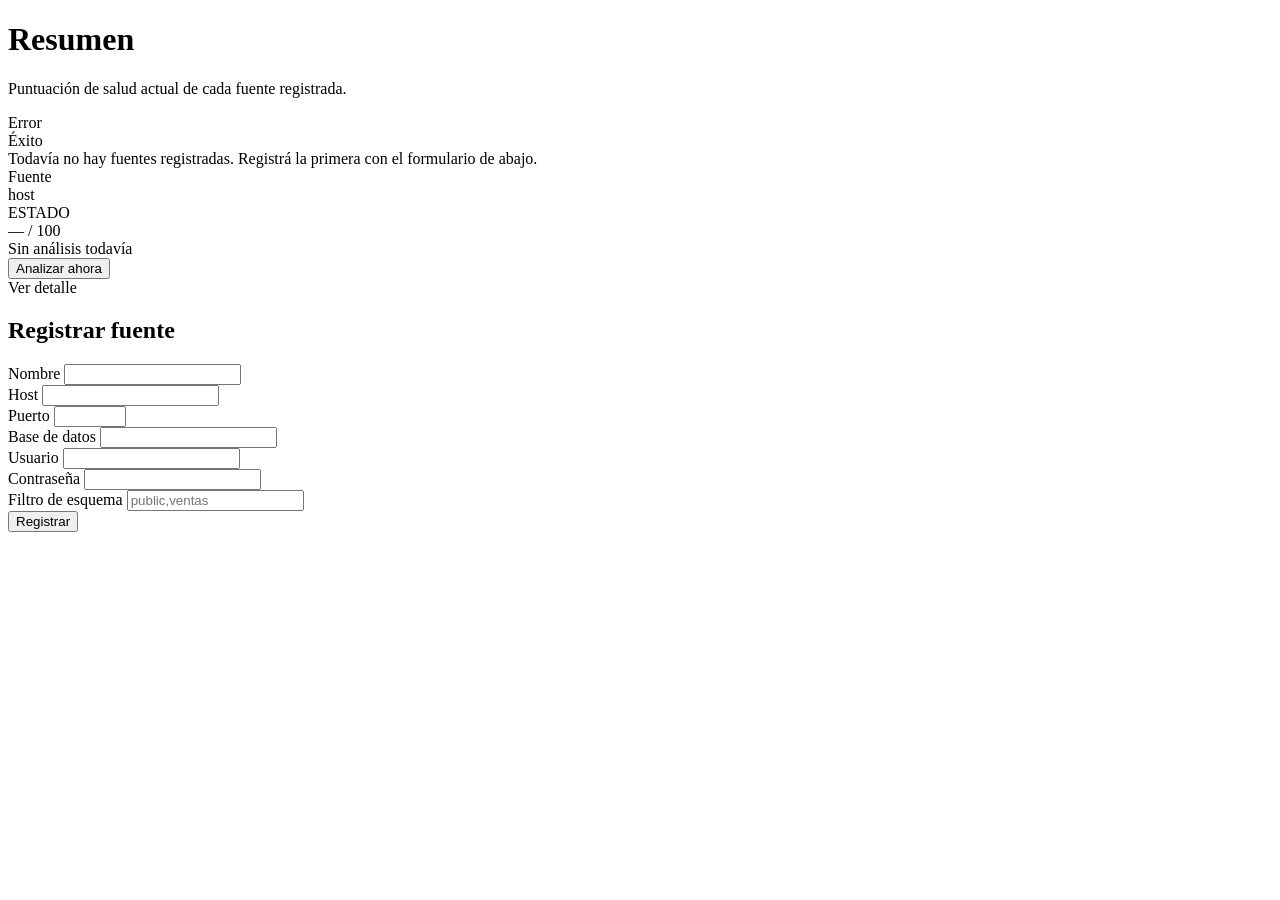
==== src/main/resources/templates/index.html @ 25f9cd34 "feat: RBAC + JWT reemplaza la Autenticacion Basica de un solo administrador Usuarios con rol ADMIN (" ====
<!DOCTYPE html>
<html xmlns:th="http://www.thymeleaf.org" xmlns:sec="http://www.thymeleaf.org/extras/spring-security" lang="es">
<head>
    <meta charset="UTF-8">
    <title>PostgresPulse — Resumen</title>
    <link rel="stylesheet" th:href="@{/panel.css}">
</head>
<body>
<div th:replace="~{fragmentos/nav :: barra}"></div>
<div class="contenido">
    <h1>Resumen</h1>
    <p class="meta">Puntuación de salud actual de cada fuente registrada.</p>

    <div th:if="${error}" class="banner banner-error" th:text="${error}">Error</div>
    <div th:if="${exito}" class="banner banner-exito" th:text="${exito}">Éxito</div>

    <div th:if="${#lists.isEmpty(fuentes)}" class="vacio">
        Todavía no hay fuentes registradas. Registrá la primera con el formulario de abajo.
    </div>

    <div class="tarjetas" th:unless="${#lists.isEmpty(fuentes)}">
        <div class="tarjeta tarjeta-fuente" th:each="item : ${fuentes}">
            <div class="nombre">
                <a th:href="@{/fuentes/{id}(id=${item.fuente.id})}" th:text="${item.fuente.nombre}">Fuente</a>
            </div>
            <div class="meta" th:text="${item.fuente.host} + ':' + ${item.fuente.puerto} + '/' + ${item.fuente.baseDeDatos}">host</div>
            <span class="badge" th:classappend="${item.fuente.estado}" th:text="${item.fuente.estado}">ESTADO</span>

            <div class="puntaje" th:if="${item.ultimoAnalisis != null and item.ultimoAnalisis.puntajeSalud != null}"
                 th:classappend="${item.ultimoAnalisis.estado}"
                 th:text="${item.ultimoAnalisis.puntajeSalud} + ' / 100'">— / 100</div>
            <div class="meta" th:unless="${item.ultimoAnalisis != null and item.ultimoAnalisis.puntajeSalud != null}">Sin análisis todavía</div>

            <div class="acciones">
                <form th:action="@{/fuentes/{id}/analizar(id=${item.fuente.id})}" method="post" sec:authorize="hasRole('ADMIN')">
                    <button type="submit" class="boton">Analizar ahora</button>
                </form>
                <a th:href="@{/fuentes/{id}(id=${item.fuente.id})}" class="boton boton-secundario">Ver detalle</a>
            </div>
        </div>
    </div>

    <h2 sec:authorize="hasRole('ADMIN')">Registrar fuente</h2>
    <form class="formulario" th:action="@{/fuentes}" th:object="${formulario}" method="post" sec:authorize="hasRole('ADMIN')">
        <div class="campo">
            <label for="nombre">Nombre</label>
            <input id="nombre" type="text" th:field="*{nombre}" required>
        </div>
        <div class="campo">
            <label for="host">Host</label>
            <input id="host" type="text" th:field="*{host}" required>
        </div>
        <div class="campo">
            <label for="puerto">Puerto</label>
            <input id="puerto" type="number" th:field="*{puerto}" min="1" max="65535" required>
        </div>
        <div class="campo">
            <label for="baseDeDatos">Base de datos</label>
            <input id="baseDeDatos" type="text" th:field="*{baseDeDatos}" required>
        </div>
        <div class="campo">
            <label for="usuario">Usuario</label>
            <input id="usuario" type="text" th:field="*{usuario}" required>
        </div>
        <div class="campo">
            <label for="contrasena">Contraseña</label>
            <input id="contrasena" type="password" th:field="*{contrasena}" required>
        </div>
        <div class="campo">
            <label for="filtroEsquema">Filtro de esquema</label>
            <input id="filtroEsquema" type="text" th:field="*{filtroEsquema}" placeholder="public,ventas">
        </div>
        <div class="campo">
            <button type="submit" class="boton">Registrar</button>
        </div>
    </form>
</div>
</body>
</html>
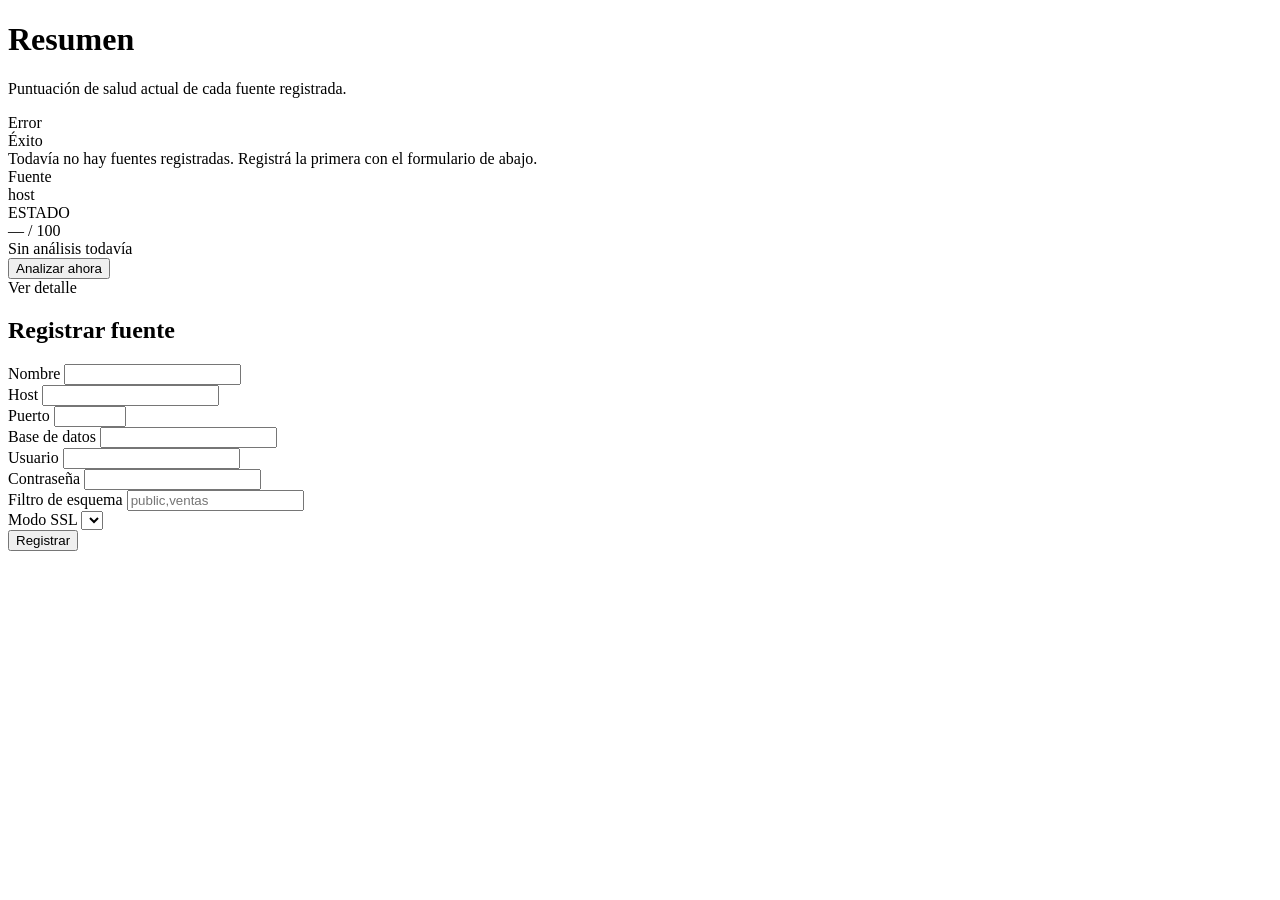
==== commit 00c4c8da: "feat: modo SSL/TLS configurable al conectar con la base objetivo Fuente ganaba un campo ssl_modo (mi" ====
--- a/src/main/resources/templates/index.html
+++ b/src/main/resources/templates/index.html
@@ -71,6 +71,13 @@
             <input id="filtroEsquema" type="text" th:field="*{filtroEsquema}" placeholder="public,ventas">
         </div>
         <div class="campo">
+            <label for="sslModo">Modo SSL</label>
+            <select id="sslModo" th:field="*{sslModo}">
+                <option th:each="modo : ${T(com.postgrespulse.dominio.SslModo).values()}"
+                        th:value="${modo}" th:text="${modo}"></option>
+            </select>
+        </div>
+        <div class="campo">
             <button type="submit" class="boton">Registrar</button>
         </div>
     </form>
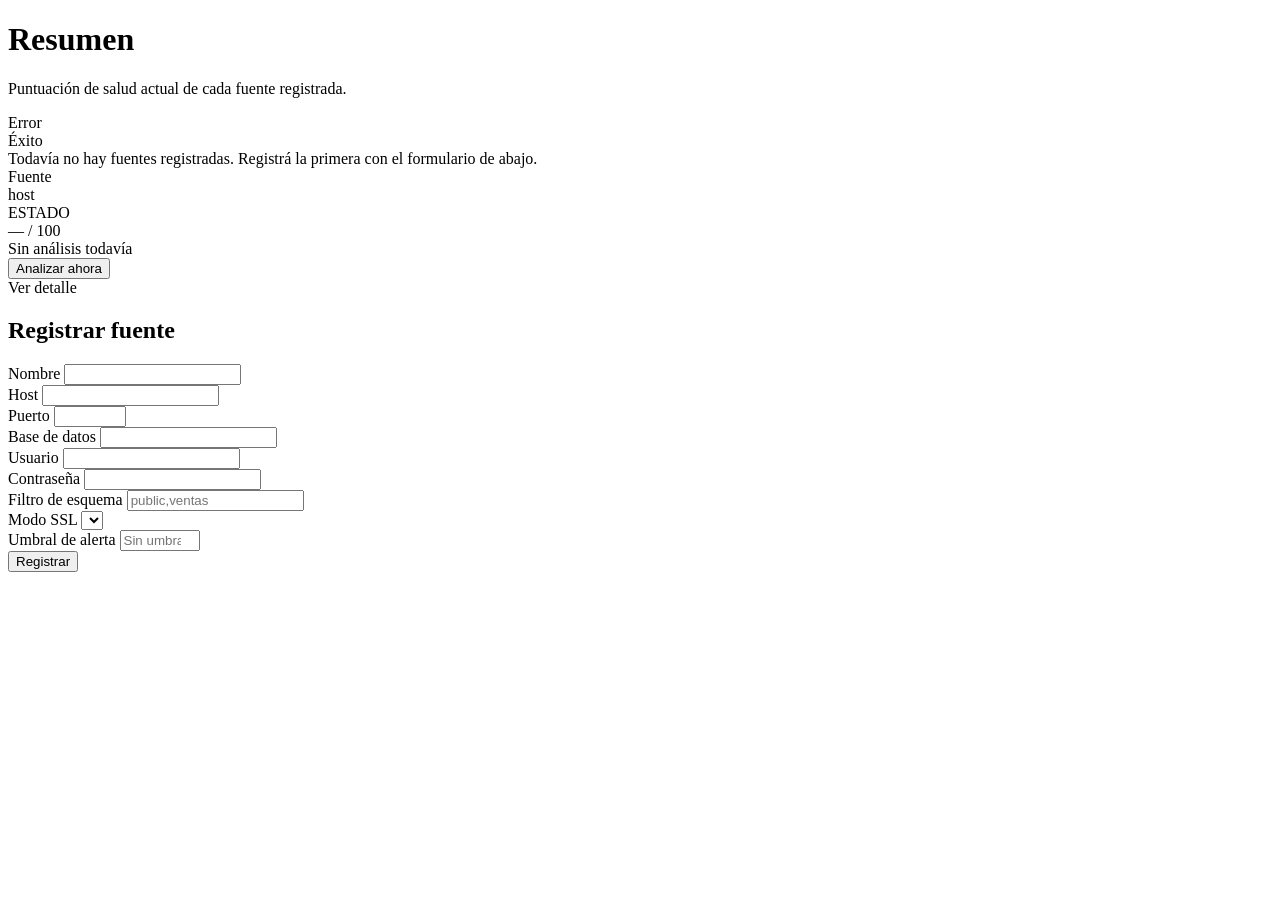
==== commit bcb7b6ab: "feat: alertas de salud por umbral (Email/Slack/PagerDuty) Cierra el primero de los dos items de "pro" ====
--- a/src/main/resources/templates/index.html
+++ b/src/main/resources/templates/index.html
@@ -9,7 +9,7 @@
 <div th:replace="~{fragmentos/nav :: barra}"></div>
 <div class="contenido">
     <h1>Resumen</h1>
-    <p class="meta">Puntuación de salud actual de cada fuente registrada.</p>
+    <p class="meta">Puntuación de salud actual de cada fuente registrada. <span data-actualizado-hace></span></p>
 
     <div th:if="${error}" class="banner banner-error" th:text="${error}">Error</div>
     <div th:if="${exito}" class="banner banner-exito" th:text="${exito}">Éxito</div>
@@ -19,17 +19,19 @@
     </div>
 
     <div class="tarjetas" th:unless="${#lists.isEmpty(fuentes)}">
-        <div class="tarjeta tarjeta-fuente" th:each="item : ${fuentes}">
+        <div class="tarjeta tarjeta-fuente" th:each="item : ${fuentes}" th:attr="data-fuente-id=${item.fuente.id}">
             <div class="nombre">
                 <a th:href="@{/fuentes/{id}(id=${item.fuente.id})}" th:text="${item.fuente.nombre}">Fuente</a>
             </div>
             <div class="meta" th:text="${item.fuente.host} + ':' + ${item.fuente.puerto} + '/' + ${item.fuente.baseDeDatos}">host</div>
-            <span class="badge" th:classappend="${item.fuente.estado}" th:text="${item.fuente.estado}">ESTADO</span>
+            <span class="badge js-estado-fuente" th:classappend="${item.fuente.estado}" th:text="${item.fuente.estado}">ESTADO</span>
 
-            <div class="puntaje" th:if="${item.ultimoAnalisis != null and item.ultimoAnalisis.puntajeSalud != null}"
-                 th:classappend="${item.ultimoAnalisis.estado}"
-                 th:text="${item.ultimoAnalisis.puntajeSalud} + ' / 100'">— / 100</div>
-            <div class="meta" th:unless="${item.ultimoAnalisis != null and item.ultimoAnalisis.puntajeSalud != null}">Sin análisis todavía</div>
+            <div class="js-puntaje-slot">
+                <div class="puntaje" th:if="${item.ultimoAnalisis != null and item.ultimoAnalisis.puntajeSalud != null}"
+                     th:classappend="${item.ultimoAnalisis.estado}"
+                     th:text="${item.ultimoAnalisis.puntajeSalud} + ' / 100'">— / 100</div>
+                <div class="meta" th:unless="${item.ultimoAnalisis != null and item.ultimoAnalisis.puntajeSalud != null}">Sin análisis todavía</div>
+            </div>
 
             <div class="acciones">
                 <form th:action="@{/fuentes/{id}/analizar(id=${item.fuente.id})}" method="post" sec:authorize="hasRole('ADMIN')">
@@ -78,9 +80,42 @@
             </select>
         </div>
         <div class="campo">
+            <label for="umbralAlerta">Umbral de alerta</label>
+            <input id="umbralAlerta" type="number" step="0.01" min="0" max="100"
+                   th:field="*{umbralAlerta}" placeholder="Sin umbral = sin alertas">
+        </div>
+        <div class="campo">
             <button type="submit" class="boton">Registrar</button>
         </div>
     </form>
 </div>
+
+<script th:src="@{/panel.js}"></script>
+<script>
+    PostgresPulsePanel.iniciarPoll('/resumen-panel', (fuentes) => {
+        fuentes.forEach((item) => {
+            const tarjeta = document.querySelector('[data-fuente-id="' + item.fuente.id + '"]');
+            if (!tarjeta) {
+                return;
+            }
+            const badge = tarjeta.querySelector('.js-estado-fuente');
+            badge.textContent = item.fuente.estado;
+            badge.className = 'badge js-estado-fuente ' + item.fuente.estado;
+
+            const slot = tarjeta.querySelector('.js-puntaje-slot');
+            slot.innerHTML = '';
+            const puntaje = item.ultimoAnalisis ? item.ultimoAnalisis.puntajeSalud : null;
+            const nodo = document.createElement('div');
+            if (puntaje != null) {
+                nodo.className = 'puntaje ' + item.ultimoAnalisis.estado;
+                nodo.textContent = puntaje + ' / 100';
+            } else {
+                nodo.className = 'meta';
+                nodo.textContent = 'Sin análisis todavía';
+            }
+            slot.appendChild(nodo);
+        });
+    });
+</script>
 </body>
 </html>
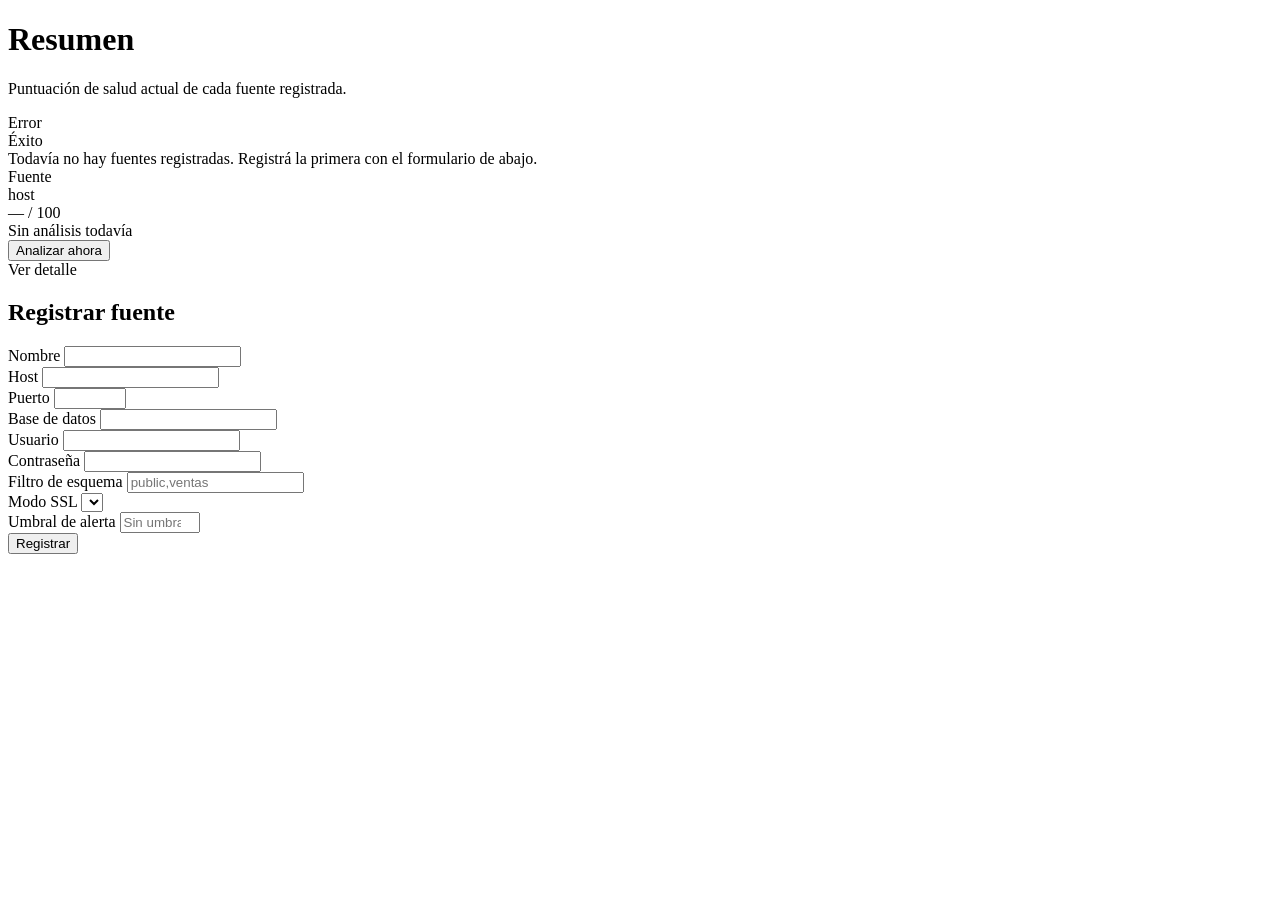
==== commit 48aef656: "feat: rediseño iOS liquid glass del panel con selector de tema claro/oscuro Nuevo lenguaje visual (v" ====
--- a/src/main/resources/templates/index.html
+++ b/src/main/resources/templates/index.html
@@ -3,6 +3,7 @@
 <head>
     <meta charset="UTF-8">
     <title>PostgresPulse — Resumen</title>
+    <th:block th:replace="~{fragmentos/tema :: script}"></th:block>
     <link rel="stylesheet" th:href="@{/panel.css}">
 </head>
 <body>
@@ -24,7 +25,7 @@
                 <a th:href="@{/fuentes/{id}(id=${item.fuente.id})}" th:text="${item.fuente.nombre}">Fuente</a>
             </div>
             <div class="meta" th:text="${item.fuente.host} + ':' + ${item.fuente.puerto} + '/' + ${item.fuente.baseDeDatos}">host</div>
-            <span class="badge js-estado-fuente" th:classappend="${item.fuente.estado}" th:text="${item.fuente.estado}">ESTADO</span>
+            <span class="badge js-estado-fuente" th:classappend="${item.fuente.estado}"><th:block th:replace="~{fragmentos/estado :: etiqueta(${item.fuente.estado})}"></th:block></span>
 
             <div class="js-puntaje-slot">
                 <div class="puntaje" th:if="${item.ultimoAnalisis != null and item.ultimoAnalisis.puntajeSalud != null}"
@@ -34,7 +35,7 @@
             </div>
 
             <div class="acciones">
-                <form th:action="@{/fuentes/{id}/analizar(id=${item.fuente.id})}" method="post" sec:authorize="hasRole('ADMIN')">
+                <form th:action="@{/fuentes/{id}/analizar(id=${item.fuente.id})}" method="post">
                     <button type="submit" class="boton">Analizar ahora</button>
                 </form>
                 <a th:href="@{/fuentes/{id}(id=${item.fuente.id})}" class="boton boton-secundario">Ver detalle</a>
@@ -42,8 +43,8 @@
         </div>
     </div>
 
-    <h2 sec:authorize="hasRole('ADMIN')">Registrar fuente</h2>
-    <form class="formulario" th:action="@{/fuentes}" th:object="${formulario}" method="post" sec:authorize="hasRole('ADMIN')">
+    <h2>Registrar fuente</h2>
+    <form class="formulario" th:action="@{/fuentes}" th:object="${formulario}" method="post">
         <div class="campo">
             <label for="nombre">Nombre</label>
             <input id="nombre" type="text" th:field="*{nombre}" required>
@@ -92,6 +93,7 @@
 
 <script th:src="@{/panel.js}"></script>
 <script>
+    PostgresPulsePanel.iniciarTema();
     PostgresPulsePanel.iniciarPoll('/resumen-panel', (fuentes) => {
         fuentes.forEach((item) => {
             const tarjeta = document.querySelector('[data-fuente-id="' + item.fuente.id + '"]');
@@ -99,7 +101,7 @@
                 return;
             }
             const badge = tarjeta.querySelector('.js-estado-fuente');
-            badge.textContent = item.fuente.estado;
+            badge.textContent = PostgresPulsePanel.etiquetaEstado(item.fuente.estado);
             badge.className = 'badge js-estado-fuente ' + item.fuente.estado;
 
             const slot = tarjeta.querySelector('.js-puntaje-slot');
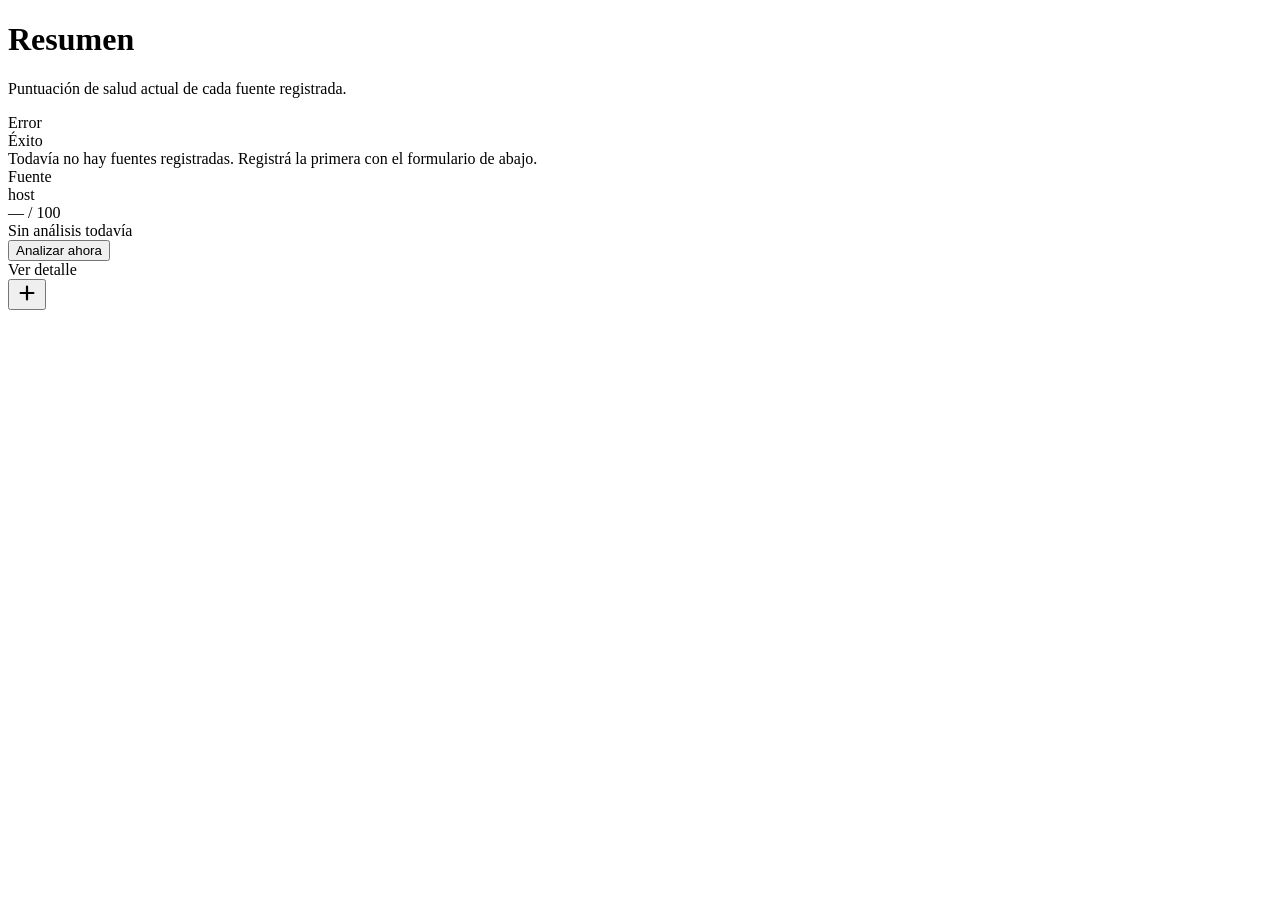
==== commit 83b248eb: "feat(panel): hoja flotante para Registrar fuente, revierte CORS explicito, versiona SPECS.md FAB + h" ====
--- a/src/main/resources/templates/index.html
+++ b/src/main/resources/templates/index.html
@@ -2,6 +2,7 @@
 <html xmlns:th="http://www.thymeleaf.org" xmlns:sec="http://www.thymeleaf.org/extras/spring-security" lang="es">
 <head>
     <meta charset="UTF-8">
+    <meta name="viewport" content="width=device-width, initial-scale=1">
     <title>PostgresPulse — Resumen</title>
     <th:block th:replace="~{fragmentos/tema :: script}"></th:block>
     <link rel="stylesheet" th:href="@{/panel.css}">
@@ -25,9 +26,9 @@
                 <a th:href="@{/fuentes/{id}(id=${item.fuente.id})}" th:text="${item.fuente.nombre}">Fuente</a>
             </div>
             <div class="meta" th:text="${item.fuente.host} + ':' + ${item.fuente.puerto} + '/' + ${item.fuente.baseDeDatos}">host</div>
-            <span class="badge js-estado-fuente" th:classappend="${item.fuente.estado}"><th:block th:replace="~{fragmentos/estado :: etiqueta(${item.fuente.estado})}"></th:block></span>
+            <span class="badge js-estado-fuente" aria-live="polite" th:classappend="${item.fuente.estado}"><th:block th:replace="~{fragmentos/estado :: etiqueta(${item.fuente.estado})}"></th:block></span>
 
-            <div class="js-puntaje-slot">
+            <div class="js-puntaje-slot" aria-live="polite">
                 <div class="puntaje" th:if="${item.ultimoAnalisis != null and item.ultimoAnalisis.puntajeSalud != null}"
                      th:classappend="${item.ultimoAnalisis.estado}"
                      th:text="${item.ultimoAnalisis.puntajeSalud} + ' / 100'">— / 100</div>
@@ -43,7 +44,22 @@
         </div>
     </div>
 
-    <h2>Registrar fuente</h2>
+    <button type="button" id="botonRegistrarFuente" class="fab" aria-haspopup="dialog"
+            aria-controls="hojaRegistrarFuente" aria-label="Registrar fuente">
+        <svg width="22" height="22" viewBox="0 0 24 24" fill="none" stroke="currentColor" stroke-width="2.4"
+             stroke-linecap="round" stroke-linejoin="round"><path d="M12 5v14M5 12h14"/></svg>
+    </button>
+</div>
+
+<div id="hojaFondo" class="hoja-fondo" hidden></div>
+<div id="hojaRegistrarFuente" class="hoja" role="dialog" aria-modal="true" aria-labelledby="tituloRegistrarFuente" hidden>
+    <div class="hoja-cabecera">
+        <h2 id="tituloRegistrarFuente">Registrar fuente</h2>
+        <button type="button" id="botonCerrarHoja" class="boton-cerrar-hoja" aria-label="Cerrar">
+            <svg width="18" height="18" viewBox="0 0 24 24" fill="none" stroke="currentColor" stroke-width="2.4"
+                 stroke-linecap="round" stroke-linejoin="round"><path d="M6 6l12 12M18 6L6 18"/></svg>
+        </button>
+    </div>
     <form class="formulario" th:action="@{/fuentes}" th:object="${formulario}" method="post">
         <div class="campo">
             <label for="nombre">Nombre</label>
@@ -94,6 +110,12 @@
 <script th:src="@{/panel.js}"></script>
 <script>
     PostgresPulsePanel.iniciarTema();
+    PostgresPulsePanel.iniciarHoja({
+        boton: 'botonRegistrarFuente',
+        hoja: 'hojaRegistrarFuente',
+        fondo: 'hojaFondo',
+        botonCerrar: 'botonCerrarHoja'
+    });
     PostgresPulsePanel.iniciarPoll('/resumen-panel', (fuentes) => {
         fuentes.forEach((item) => {
             const tarjeta = document.querySelector('[data-fuente-id="' + item.fuente.id + '"]');
